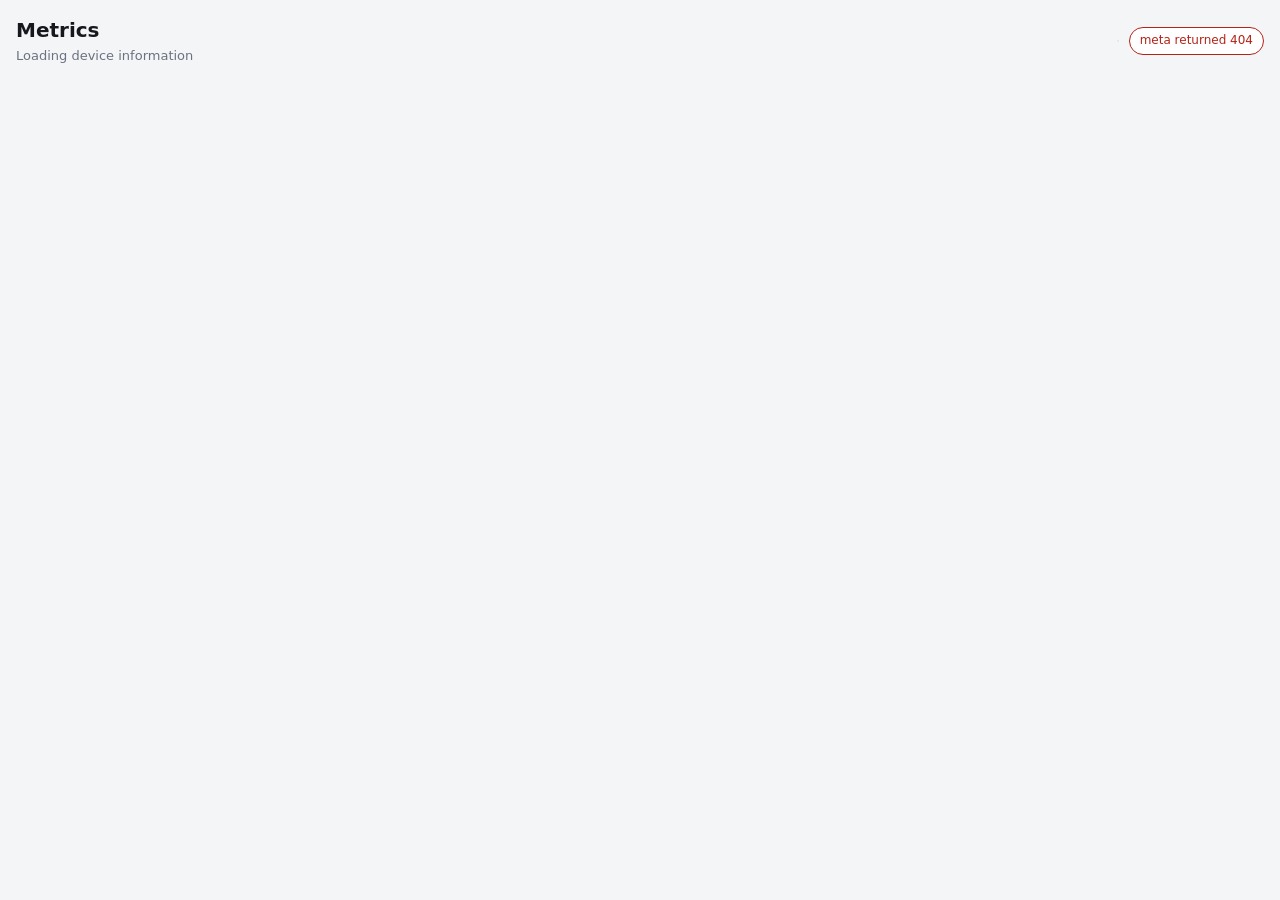
==== app/html/index.html @ 88a49cd1 "Initial Metrics Dashboard ACAP Samples /proc and /sys once a second into three ring buffers (1s, 15s" ====
<!doctype html>
<html lang="en">
  <head>
    <meta charset="utf-8" />
    <meta name="viewport" content="width=device-width, initial-scale=1" />
    <title>Metrics Dashboard</title>
    <link rel="stylesheet" href="vendor/uPlot.min.css" />
    <link rel="stylesheet" href="style.css" />
  </head>
  <body>
    <header class="topbar">
      <div class="identity">
        <h1 id="device-model">Metrics</h1>
        <p id="device-detail">Loading device information</p>
      </div>
      <div class="controls">
        <div class="ranges" id="ranges" role="group" aria-label="Time range"></div>
        <span class="pill" id="status">connecting</span>
      </div>
    </header>

    <p class="banner" id="banner" hidden></p>

    <section class="cards" id="cards"></section>

    <section class="charts" id="charts"></section>

    <footer class="footer">
      <span id="footer-text"></span>
    </footer>

    <script src="vendor/uPlot.iife.min.js"></script>
    <script src="app.js"></script>
  </body>
</html>
---- app/html/vendor/uPlot.min.css ----
.uplot, .uplot *, .uplot *::before, .uplot *::after {box-sizing: border-box;}.uplot {font-family: system-ui, -apple-system, "Segoe UI", Roboto, "Helvetica Neue", Arial, "Noto Sans", sans-serif, "Apple Color Emoji", "Segoe UI Emoji", "Segoe UI Symbol", "Noto Color Emoji";line-height: 1.5;width: min-content;}.u-title {text-align: center;font-size: 18px;font-weight: bold;}.u-wrap {position: relative;user-select: none;}.u-over, .u-under {position: absolute;}.u-under {overflow: hidden;}.uplot canvas {display: block;position: relative;width: 100%;height: 100%;}.u-axis {position: absolute;}.u-legend {font-size: 14px;margin: auto;text-align: center;}.u-inline {display: block;}.u-inline * {display: inline-block;}.u-inline tr {margin-right: 16px;}.u-legend th {font-weight: 600;}.u-legend th > * {vertical-align: middle;display: inline-block;}.u-legend .u-marker {width: 1em;height: 1em;margin-right: 4px;background-clip: padding-box !important;}.u-inline.u-live th::after {content: ":";vertical-align: middle;}.u-inline:not(.u-live) .u-value {display: none;}.u-series > * {padding: 4px;}.u-series th {cursor: pointer;}.u-legend .u-off > * {opacity: 0.3;}.u-select {background: rgba(0,0,0,0.07);position: absolute;pointer-events: none;}.u-cursor-x, .u-cursor-y {position: absolute;left: 0;top: 0;pointer-events: none;will-change: transform;}.u-hz .u-cursor-x, .u-vt .u-cursor-y {height: 100%;border-right: 1px dashed #607D8B;}.u-hz .u-cursor-y, .u-vt .u-cursor-x {width: 100%;border-bottom: 1px dashed #607D8B;}.u-cursor-pt {position: absolute;top: 0;left: 0;border-radius: 50%;border: 0 solid;pointer-events: none;will-change: transform;/*this has to be !important since we set inline "background" shorthand */background-clip: padding-box !important;}.u-axis.u-off, .u-select.u-off, .u-cursor-x.u-off, .u-cursor-y.u-off, .u-cursor-pt.u-off {display: none;}
---- app/html/style.css ----
:root {
  color-scheme: light dark;
  --bg: #f4f5f7;
  --panel: #ffffff;
  --border: #dcdfe4;
  --text: #16181d;
  --muted: #6b7280;
  --accent: #0b7285;
  --warn: #b26b00;
  --bad: #b42318;
  --good: #187d4a;
}

@media (prefers-color-scheme: dark) {
  :root {
    --bg: #14161a;
    --panel: #1c1f25;
    --border: #2c313a;
    --text: #e6e8ec;
    --muted: #9aa1ac;
    --accent: #4dd0e1;
    --warn: #e3a008;
    --bad: #f97066;
    --good: #47cd89;
  }
}

* {
  box-sizing: border-box;
}

body {
  margin: 0;
  padding: 16px;
  background: var(--bg);
  color: var(--text);
  font: 14px/1.45 system-ui, -apple-system, "Segoe UI", Roboto, sans-serif;
}

.topbar {
  display: flex;
  flex-wrap: wrap;
  gap: 12px;
  align-items: center;
  justify-content: space-between;
  margin-bottom: 16px;
}

.identity h1 {
  margin: 0;
  font-size: 20px;
  font-weight: 600;
}

.identity p {
  margin: 2px 0 0;
  color: var(--muted);
  font-size: 13px;
}

.controls {
  display: flex;
  align-items: center;
  gap: 10px;
}

.ranges {
  display: flex;
  border: 1px solid var(--border);
  border-radius: 8px;
  overflow: hidden;
  background: var(--panel);
}

.ranges button {
  border: 0;
  padding: 7px 12px;
  background: transparent;
  color: var(--text);
  font: inherit;
  cursor: pointer;
}

.ranges button + button {
  border-left: 1px solid var(--border);
}

.ranges button[aria-pressed="true"] {
  background: var(--accent);
  color: #fff;
}

.pill {
  padding: 4px 10px;
  border-radius: 999px;
  border: 1px solid var(--border);
  background: var(--panel);
  color: var(--muted);
  font-size: 12px;
}

.pill.live {
  color: var(--good);
  border-color: var(--good);
}

.pill.error {
  color: var(--bad);
  border-color: var(--bad);
}

.banner {
  margin: 0 0 16px;
  padding: 10px 14px;
  border: 1px solid var(--warn);
  border-left-width: 4px;
  border-radius: 8px;
  background: var(--panel);
  color: var(--text);
  font-size: 13px;
}

.cards {
  display: grid;
  grid-template-columns: repeat(auto-fill, minmax(170px, 1fr));
  gap: 12px;
  margin-bottom: 20px;
}

.card {
  padding: 12px 14px;
  border: 1px solid var(--border);
  border-radius: 10px;
  background: var(--panel);
}

.card .label {
  color: var(--muted);
  font-size: 12px;
  text-transform: uppercase;
  letter-spacing: 0.04em;
}

.card .value {
  margin-top: 4px;
  font-size: 24px;
  font-variant-numeric: tabular-nums;
  font-weight: 600;
}

.card .sub {
  color: var(--muted);
  font-size: 12px;
}

.card.warn .value {
  color: var(--warn);
}

.card.bad .value {
  color: var(--bad);
}

.charts {
  display: grid;
  grid-template-columns: repeat(auto-fill, minmax(420px, 1fr));
  gap: 14px;
}

.chart {
  padding: 12px 14px 6px;
  border: 1px solid var(--border);
  border-radius: 10px;
  background: var(--panel);
  overflow: hidden;
}

.chart h2 {
  margin: 0 0 8px;
  font-size: 14px;
  font-weight: 600;
}

.footer {
  margin-top: 20px;
  color: var(--muted);
  font-size: 12px;
}

.u-legend {
  font-size: 12px;
}
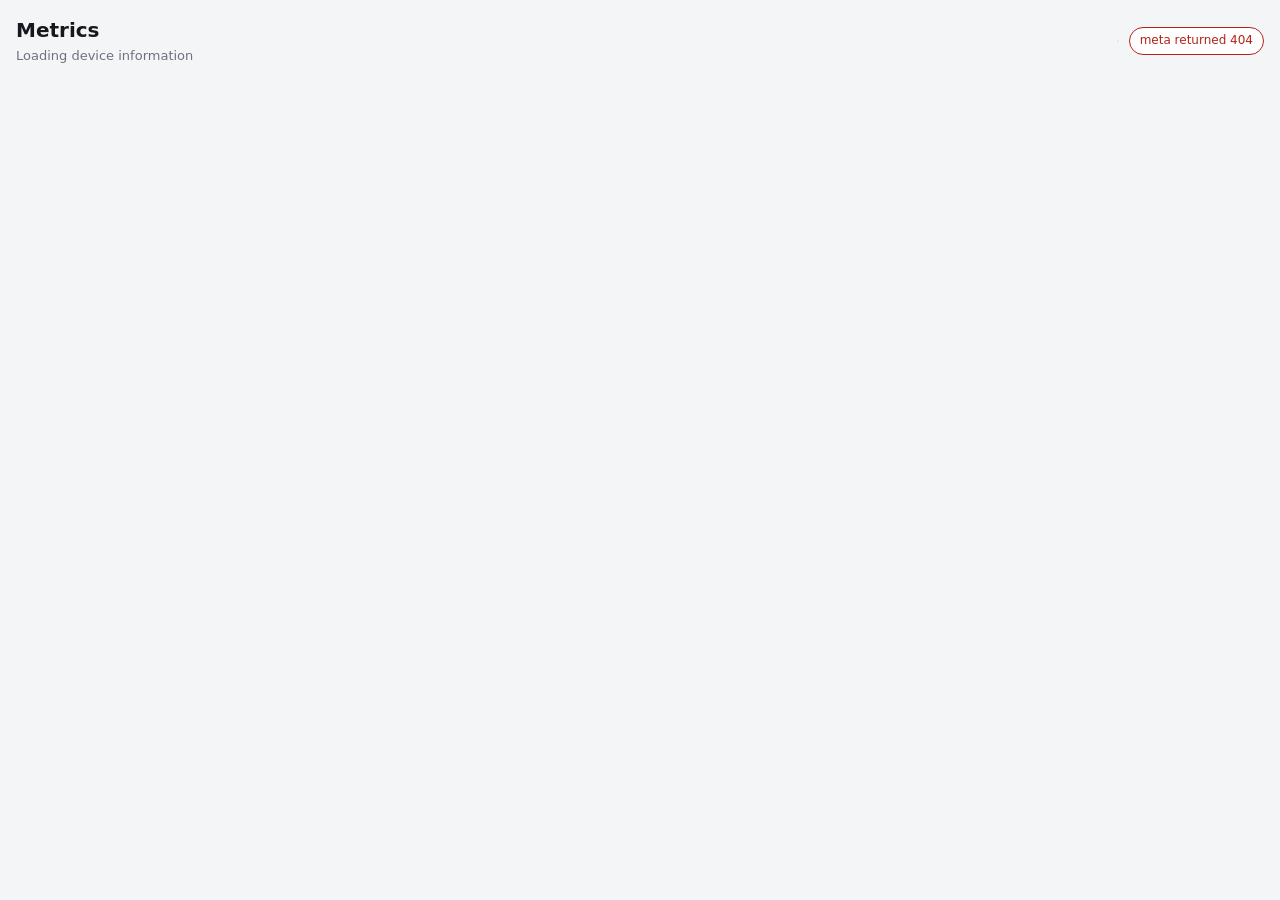
==== commit f7128c8a: "Add a settings page for sampling and MQTT MQTT was only reachable through curl or the raw Axis param" ====
--- a/app/html/index.html
+++ b/app/html/index.html
@@ -16,8 +16,54 @@
       <div class="controls">
         <div class="ranges" id="ranges" role="group" aria-label="Time range"></div>
         <span class="pill" id="status">connecting</span>
+        <button type="button" class="ghost" id="settings-open" hidden>Settings</button>
       </div>
     </header>
+
+    <dialog id="settings" class="settings">
+      <form method="dialog" id="settings-form">
+        <h2>Settings</h2>
+
+        <fieldset>
+          <legend>Sampling</legend>
+          <label>
+            <span>Interval</span>
+            <input type="number" name="SampleInterval" min="1" max="10" step="1" />
+            <small>Seconds between samples. A slower interval lengthens the fine-grained window.</small>
+          </label>
+        </fieldset>
+
+        <fieldset>
+          <legend>MQTT <span class="pill" id="mqtt-state">disabled</span></legend>
+          <label class="check">
+            <input type="checkbox" name="MqttEnabled" /><span>Publish to a broker</span>
+          </label>
+          <div class="grid">
+            <label><span>Host</span><input type="text" name="MqttHost" placeholder="broker.example.com" /></label>
+            <label><span>Port</span><input type="number" name="MqttPort" min="1" max="65535" /></label>
+            <label><span>Username</span><input type="text" name="MqttUsername" autocomplete="off" /></label>
+            <label><span>Password</span><input type="password" name="MqttPassword" autocomplete="new-password" /></label>
+            <label><span>Topic prefix</span><input type="text" name="MqttTopicPrefix" /></label>
+            <label><span>Publish every</span><input type="number" name="MqttInterval" min="1" max="3600" /></label>
+          </div>
+          <label class="check">
+            <input type="checkbox" name="MqttTls" /><span>Use TLS</span>
+          </label>
+          <label class="check">
+            <input type="checkbox" name="MqttDiscovery" /><span>Home Assistant discovery</span>
+          </label>
+          <label class="check">
+            <input type="checkbox" name="MqttDiscoveryAll" /><span>Discover every metric, not just the essentials</span>
+          </label>
+        </fieldset>
+
+        <p class="form-error" id="settings-error" hidden></p>
+        <menu>
+          <button type="button" class="ghost" id="settings-cancel">Cancel</button>
+          <button type="button" class="primary" id="settings-save">Save</button>
+        </menu>
+      </form>
+    </dialog>
 
     <p class="banner" id="banner" hidden></p>
 
--- a/app/html/style.css
+++ b/app/html/style.css
@@ -190,3 +190,121 @@
 .u-legend {
   font-size: 12px;
 }
+
+button.ghost,
+button.primary {
+  padding: 7px 14px;
+  border-radius: 8px;
+  border: 1px solid var(--border);
+  background: var(--panel);
+  color: var(--text);
+  font: inherit;
+  cursor: pointer;
+}
+
+button.primary {
+  background: var(--accent);
+  border-color: var(--accent);
+  color: #fff;
+}
+
+.settings {
+  width: min(640px, 92vw);
+  padding: 0;
+  border: 1px solid var(--border);
+  border-radius: 12px;
+  background: var(--panel);
+  color: var(--text);
+}
+
+.settings::backdrop {
+  background: rgb(0 0 0 / 45%);
+}
+
+.settings form {
+  padding: 18px 20px;
+}
+
+.settings h2 {
+  margin: 0 0 14px;
+  font-size: 17px;
+}
+
+.settings fieldset {
+  margin: 0 0 14px;
+  padding: 12px 14px;
+  border: 1px solid var(--border);
+  border-radius: 10px;
+}
+
+.settings legend {
+  padding: 0 6px;
+  font-size: 12px;
+  font-weight: 600;
+  text-transform: uppercase;
+  letter-spacing: 0.04em;
+  color: var(--muted);
+}
+
+.settings .grid {
+  display: grid;
+  grid-template-columns: repeat(auto-fit, minmax(230px, 1fr));
+  gap: 10px;
+}
+
+.settings label {
+  display: block;
+  margin-bottom: 8px;
+}
+
+.settings label > span {
+  display: block;
+  margin-bottom: 3px;
+  font-size: 12px;
+  color: var(--muted);
+}
+
+.settings label.check {
+  display: flex;
+  align-items: center;
+  gap: 8px;
+}
+
+.settings label.check > span {
+  margin: 0;
+  font-size: 14px;
+  color: var(--text);
+}
+
+.settings input[type="text"],
+.settings input[type="password"],
+.settings input[type="number"] {
+  width: 100%;
+  padding: 7px 9px;
+  border: 1px solid var(--border);
+  border-radius: 7px;
+  background: var(--bg);
+  color: var(--text);
+  font: inherit;
+}
+
+.settings small {
+  display: block;
+  margin-top: 3px;
+  color: var(--muted);
+  font-size: 12px;
+}
+
+.settings menu {
+  display: flex;
+  justify-content: flex-end;
+  gap: 8px;
+  margin: 0;
+  padding: 0;
+}
+
+.form-error {
+  margin: 0 0 12px;
+  color: var(--bad);
+  font-size: 13px;
+}
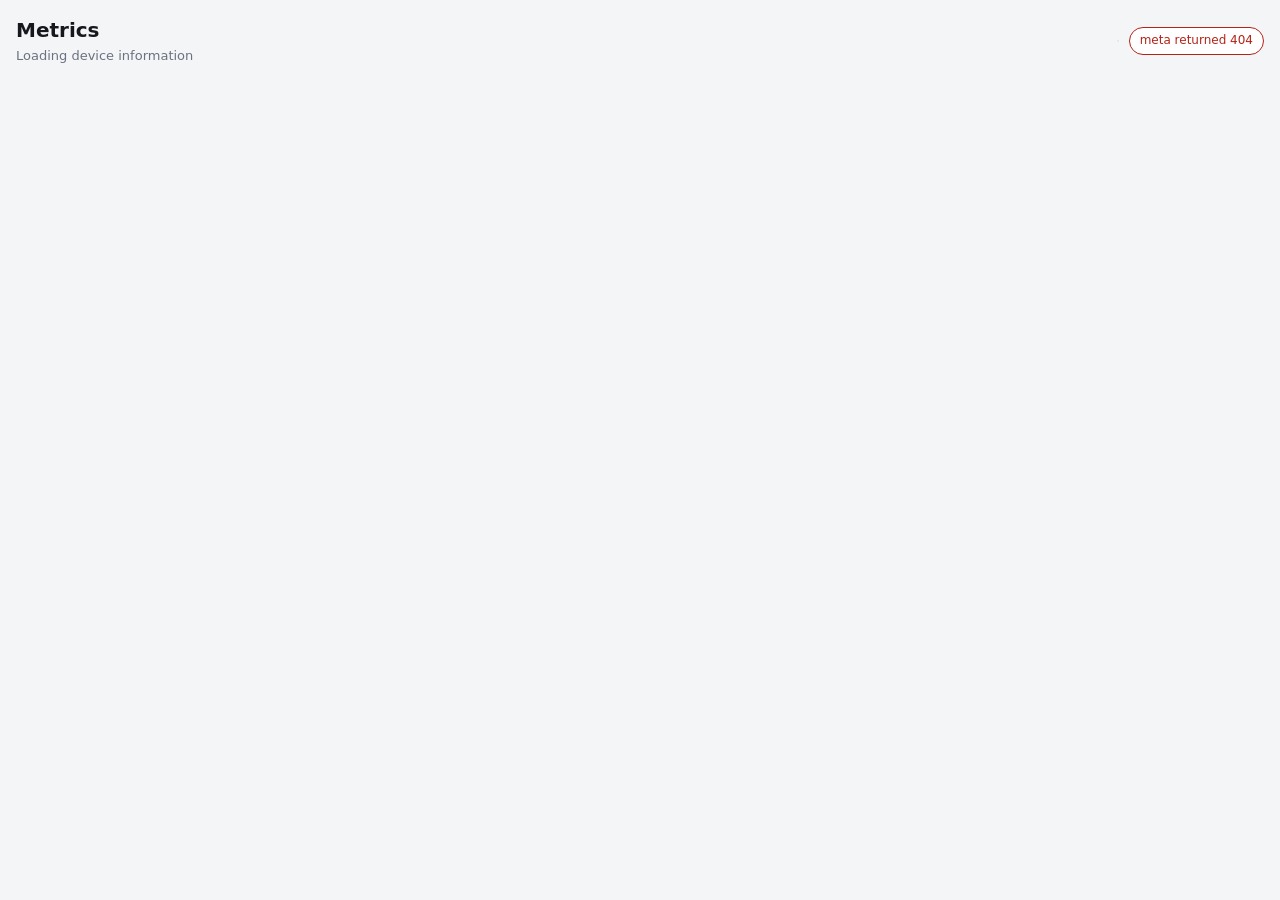
==== commit 5efd2b0c: "Add threshold alerting with Axis events Rules watch one metric each and fire only once the condition" ====
--- a/app/html/index.html
+++ b/app/html/index.html
@@ -67,6 +67,8 @@
 
     <p class="banner" id="banner" hidden></p>
 
+    <section class="alerts" id="alerts" hidden></section>
+
     <section class="cards" id="cards"></section>
 
     <section class="charts" id="charts"></section>
--- a/app/html/style.css
+++ b/app/html/style.css
@@ -120,6 +120,32 @@
   font-size: 13px;
 }
 
+.alerts {
+  margin-bottom: 16px;
+}
+
+.alert {
+  display: flex;
+  flex-wrap: wrap;
+  gap: 8px;
+  align-items: baseline;
+  padding: 10px 14px;
+  margin-bottom: 8px;
+  border: 1px solid var(--bad);
+  border-left-width: 4px;
+  border-radius: 8px;
+  background: var(--panel);
+}
+
+.alert .alert-name {
+  font-weight: 600;
+}
+
+.alert .alert-detail {
+  color: var(--muted);
+  font-size: 13px;
+}
+
 .cards {
   display: grid;
   grid-template-columns: repeat(auto-fill, minmax(170px, 1fr));
@@ -191,6 +217,20 @@
   font-size: 12px;
 }
 
+/* uPlot keys the legend with a hollow square, which reads poorly for line
+ * series. Collapsing the box to its top border reuses the inline colour uPlot
+ * already sets and draws a short line instead. */
+.u-legend .u-marker {
+  width: 16px;
+  height: 0;
+  border-top-width: 3px !important;
+  border-right-width: 0 !important;
+  border-bottom-width: 0 !important;
+  border-left-width: 0 !important;
+  border-radius: 2px;
+  vertical-align: middle;
+}
+
 button.ghost,
 button.primary {
   padding: 7px 14px;
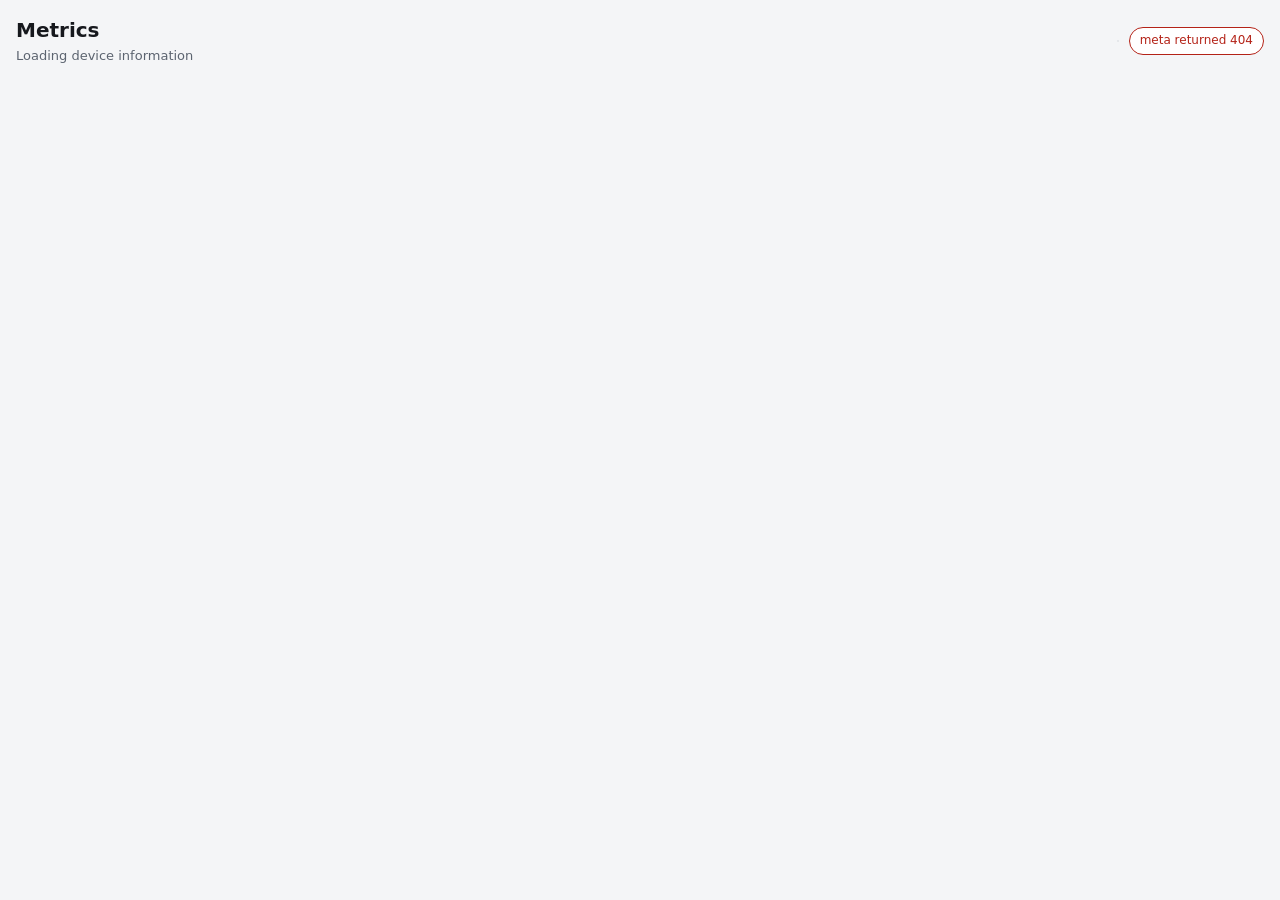
==== commit d34f8625: "Let users choose displayed and transmitted metrics, and pick a theme Display and transmit are separa" ====
--- a/app/html/index.html
+++ b/app/html/index.html
@@ -23,6 +23,28 @@
     <dialog id="settings" class="settings">
       <form method="dialog" id="settings-form">
         <h2>Settings</h2>
+
+        <fieldset>
+          <legend>Appearance</legend>
+          <label>
+            <span>Theme</span>
+            <select id="theme-select">
+              <option value="auto">Match system</option>
+              <option value="light">Light</option>
+              <option value="dark">Dark</option>
+            </select>
+          </label>
+        </fieldset>
+
+        <fieldset>
+          <legend>Metrics</legend>
+          <small>
+            Display controls what the dashboard charts. Transmit controls what leaves the device
+            over MQTT. Everything is collected and available on the API either way.
+          </small>
+          <div class="metric-head"><span>Metric</span><span>Display</span><span>Transmit</span></div>
+          <div class="metric-list" id="metric-list"></div>
+        </fieldset>
 
         <fieldset>
           <legend>Sampling</legend>
--- a/app/html/style.css
+++ b/app/html/style.css
@@ -4,25 +4,44 @@
   --panel: #ffffff;
   --border: #dcdfe4;
   --text: #16181d;
-  --muted: #6b7280;
-  --accent: #0b7285;
-  --warn: #b26b00;
+  --muted: #5c6470;
+  --accent: #0b6b7d;
+  --accent-text: #ffffff;
+  --grid: rgb(0 0 0 / 9%);
+  --warn: #9a5b00;
   --bad: #b42318;
-  --good: #187d4a;
-}
-
+  --good: #14663c;
+}
+
+/* Kept in one place so "auto" and an explicit dark choice cannot drift apart. */
 @media (prefers-color-scheme: dark) {
-  :root {
-    --bg: #14161a;
-    --panel: #1c1f25;
-    --border: #2c313a;
-    --text: #e6e8ec;
-    --muted: #9aa1ac;
-    --accent: #4dd0e1;
-    --warn: #e3a008;
-    --bad: #f97066;
-    --good: #47cd89;
+  :root:not([data-theme="light"]) {
+    --bg: #13151a;
+    --panel: #1d2027;
+    --border: #363d49;
+    --text: #eef0f4;
+    --muted: #aab2bd;
+    --accent: #4fc3d9;
+    --accent-text: #0a1016;
+    --grid: rgb(255 255 255 / 11%);
+    --warn: #f0b429;
+    --bad: #ff8a80;
+    --good: #5bd68f;
   }
+}
+
+:root[data-theme="dark"] {
+  --bg: #13151a;
+  --panel: #1d2027;
+  --border: #363d49;
+  --text: #eef0f4;
+  --muted: #aab2bd;
+  --accent: #4fc3d9;
+  --accent-text: #0a1016;
+  --grid: rgb(255 255 255 / 11%);
+  --warn: #f0b429;
+  --bad: #ff8a80;
+  --good: #5bd68f;
 }
 
 * {
@@ -87,7 +106,7 @@
 
 .ranges button[aria-pressed="true"] {
   background: var(--accent);
-  color: #fff;
+  color: var(--accent-text);
 }
 
 .pill {
@@ -205,6 +224,57 @@
   margin: 0 0 8px;
   font-size: 14px;
   font-weight: 600;
+}
+
+.metric-list {
+  max-height: 340px;
+  overflow-y: auto;
+  border: 1px solid var(--border);
+  border-radius: 8px;
+}
+
+.metric-group summary {
+  padding: 7px 10px;
+  background: var(--bg);
+  cursor: pointer;
+  font-weight: 600;
+  font-size: 13px;
+  position: sticky;
+  top: 0;
+}
+
+.metric-row {
+  display: grid;
+  grid-template-columns: 1fr 70px 70px;
+  gap: 6px;
+  align-items: center;
+  padding: 4px 10px;
+  font-size: 13px;
+}
+
+.metric-row:nth-child(odd) {
+  background: color-mix(in srgb, var(--bg) 55%, transparent);
+}
+
+.metric-row code {
+  color: var(--muted);
+  font-size: 12px;
+}
+
+.metric-head {
+  display: grid;
+  grid-template-columns: 1fr 70px 70px;
+  gap: 6px;
+  padding: 4px 10px;
+  color: var(--muted);
+  font-size: 12px;
+  text-transform: uppercase;
+  letter-spacing: 0.04em;
+}
+
+.metric-row input,
+.metric-group summary input {
+  justify-self: center;
 }
 
 .footer {
@@ -245,7 +315,7 @@
 button.primary {
   background: var(--accent);
   border-color: var(--accent);
-  color: #fff;
+  color: var(--accent-text);
 }
 
 .settings {
@@ -318,7 +388,8 @@
 
 .settings input[type="text"],
 .settings input[type="password"],
-.settings input[type="number"] {
+.settings input[type="number"],
+.settings select {
   width: 100%;
   padding: 7px 9px;
   border: 1px solid var(--border);
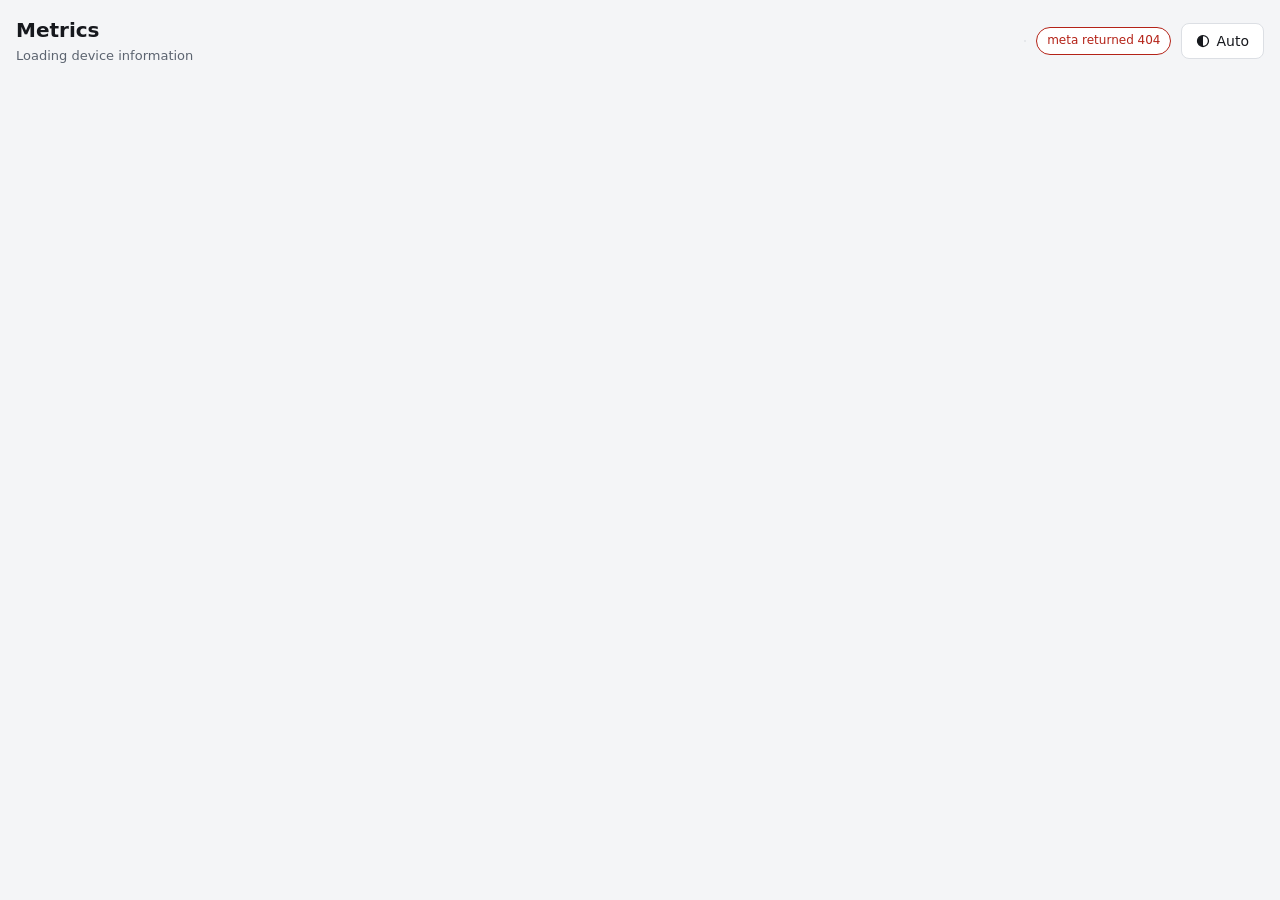
==== commit df250df8: "Curate the Home Assistant entities and fix three MQTT faults The default entity set was the wrong me" ====
--- a/app/html/index.html
+++ b/app/html/index.html
@@ -16,6 +16,13 @@
       <div class="controls">
         <div class="ranges" id="ranges" role="group" aria-label="Time range"></div>
         <span class="pill" id="status">connecting</span>
+        <button type="button" class="ghost theme-toggle" id="theme-toggle">
+          <svg viewBox="0 0 16 16" width="14" height="14" aria-hidden="true" focusable="false">
+            <circle cx="8" cy="8" r="6.25" fill="none" stroke="currentColor" stroke-width="1.5" />
+            <path d="M8 1.75a6.25 6.25 0 0 0 0 12.5z" fill="currentColor" />
+          </svg>
+          <span id="theme-label">Auto</span>
+        </button>
         <button type="button" class="ghost" id="settings-open" hidden>Settings</button>
       </div>
     </header>
@@ -25,18 +32,6 @@
         <h2>Settings</h2>
 
         <fieldset>
-          <legend>Appearance</legend>
-          <label>
-            <span>Theme</span>
-            <select id="theme-select">
-              <option value="auto">Match system</option>
-              <option value="light">Light</option>
-              <option value="dark">Dark</option>
-            </select>
-          </label>
-        </fieldset>
-
-        <fieldset>
           <legend>Metrics</legend>
           <small>
             Display controls what the dashboard charts. Transmit controls what leaves the device
@@ -44,6 +39,27 @@
           </small>
           <div class="metric-head"><span>Metric</span><span>Display</span><span>Transmit</span></div>
           <div class="metric-list" id="metric-list"></div>
+        </fieldset>
+
+        <fieldset>
+          <legend>Alert rules</legend>
+          <small>
+            A rule fires once its condition has held for the whole duration, which keeps a brief
+            spike from raising an alarm. Firing rules appear on the dashboard, raise a device event
+            and are published to MQTT. Built-in rules can be adjusted or switched off but not
+            deleted.
+          </small>
+          <div class="rule-head rule-columns">
+            <span>Name</span>
+            <span>Metric</span>
+            <span>Condition</span>
+            <span>Threshold</span>
+            <span>Held for</span>
+            <span>On</span>
+            <span></span>
+          </div>
+          <div class="rule-list" id="rule-list"></div>
+          <button type="button" class="ghost" id="rule-add">Add rule</button>
         </fieldset>
 
         <fieldset>
@@ -79,6 +95,38 @@
           </label>
         </fieldset>
 
+        <fieldset>
+          <legend>InfluxDB <span class="pill" id="influx-state">disabled</span></legend>
+          <small>
+            Writes the transmitted metrics as line protocol. Everything goes into one measurement,
+            one field per metric, tagged with the device serial and model.
+          </small>
+          <label class="check">
+            <input type="checkbox" name="InfluxEnabled" /><span>Write to InfluxDB</span>
+          </label>
+          <div class="grid">
+            <label>
+              <span>Version</span>
+              <select name="InfluxVersion">
+                <option value="v2">2.x</option>
+                <option value="v1">1.x</option>
+              </select>
+            </label>
+            <label><span>Server URL</span><input type="text" name="InfluxUrl" placeholder="http://influx.example.com:8086" /></label>
+            <label><span id="influx-database-label">Bucket</span><input type="text" name="InfluxDatabase" /></label>
+            <label><span>Publish every</span><input type="number" name="InfluxInterval" min="1" max="3600" /></label>
+            <label><span>Measurement</span><input type="text" name="InfluxMeasurement" /></label>
+          </div>
+          <div class="grid" id="influx-v2-fields">
+            <label><span>Organisation</span><input type="text" name="InfluxOrg" /></label>
+            <label><span>API token</span><input type="password" name="InfluxToken" autocomplete="new-password" /></label>
+          </div>
+          <div class="grid" id="influx-v1-fields">
+            <label><span>Username</span><input type="text" name="InfluxUsername" autocomplete="off" /></label>
+            <label><span>Password</span><input type="password" name="InfluxPassword" autocomplete="new-password" /></label>
+          </div>
+        </fieldset>
+
         <p class="form-error" id="settings-error" hidden></p>
         <menu>
           <button type="button" class="ghost" id="settings-cancel">Cancel</button>
@@ -95,6 +143,19 @@
 
     <section class="charts" id="charts"></section>
 
+    <section class="panel" id="procs-panel" hidden>
+      <div class="panel-head">
+        <h2>Top processes</h2>
+        <span class="panel-note" id="procs-note"></span>
+      </div>
+      <table class="procs">
+        <thead>
+          <tr><th>Process</th><th>PID</th><th class="num">CPU</th><th class="num">Memory</th></tr>
+        </thead>
+        <tbody id="procs-body"></tbody>
+      </table>
+    </section>
+
     <footer class="footer">
       <span id="footer-text"></span>
     </footer>
--- a/app/html/style.css
+++ b/app/html/style.css
@@ -226,6 +226,168 @@
   font-weight: 600;
 }
 
+.panel {
+  margin-top: 20px;
+  padding: 12px 14px;
+  border: 1px solid var(--border);
+  border-radius: 10px;
+  background: var(--panel);
+}
+
+.panel-head {
+  display: flex;
+  flex-wrap: wrap;
+  gap: 10px;
+  align-items: baseline;
+  margin-bottom: 8px;
+}
+
+.panel-head h2 {
+  margin: 0;
+  font-size: 14px;
+  font-weight: 600;
+}
+
+.panel-note {
+  color: var(--muted);
+  font-size: 12px;
+}
+
+table.procs {
+  width: 100%;
+  border-collapse: collapse;
+  font-size: 13px;
+}
+
+table.procs th {
+  padding: 4px 8px;
+  text-align: left;
+  color: var(--muted);
+  font-size: 12px;
+  font-weight: 600;
+  text-transform: uppercase;
+  letter-spacing: 0.04em;
+  border-bottom: 1px solid var(--border);
+}
+
+table.procs td {
+  padding: 4px 8px;
+  font-variant-numeric: tabular-nums;
+}
+
+table.procs tr:nth-child(even) td {
+  background: color-mix(in srgb, var(--bg) 55%, transparent);
+}
+
+table.procs .num {
+  text-align: right;
+}
+
+.rule-list {
+  display: grid;
+  gap: 4px;
+  margin-bottom: 10px;
+}
+
+/* Name, metric, condition, threshold, duration, enabled, delete. */
+.rule-columns {
+  grid-template-columns: 1.2fr 1.6fr 8.5rem 8.5rem 8rem auto 2rem;
+}
+
+.rule-head,
+.rule {
+  display: grid;
+  gap: 8px;
+  align-items: center;
+}
+
+.rule-head {
+  padding: 0 8px;
+  color: var(--muted);
+  font-size: 11px;
+  font-weight: 600;
+  text-transform: uppercase;
+  letter-spacing: 0.04em;
+}
+
+.rule {
+  padding: 6px 8px;
+  border: 1px solid var(--border);
+  border-radius: 8px;
+}
+
+.rule:nth-child(odd) {
+  background: color-mix(in srgb, var(--bg) 45%, transparent);
+}
+
+.settings .rule input,
+.settings .rule select {
+  width: 100%;
+  min-width: 0;
+  margin: 0;
+}
+
+/* Overrides the dialog's own "label > span is a block" rule, which would
+   otherwise drop the unit onto its own line under the field. */
+.settings .rule .with-unit {
+  display: flex;
+  align-items: center;
+  gap: 5px;
+  margin: 0;
+}
+
+.settings .rule .with-unit small {
+  display: inline;
+  margin: 0;
+  color: var(--muted);
+  font-size: 11px;
+  white-space: nowrap;
+}
+
+.settings .rule label.check {
+  justify-content: center;
+  margin: 0;
+}
+
+.rule button[data-remove] {
+  padding: 3px 8px;
+  font-size: 15px;
+  line-height: 1;
+}
+
+.rule .rule-locked {
+  color: var(--muted);
+  text-align: center;
+  font-size: 14px;
+  cursor: help;
+}
+
+@media (max-width: 900px) {
+  .rule-head {
+    display: none;
+  }
+
+  .rule {
+    grid-template-columns: 1fr 1fr;
+  }
+}
+
+.theme-toggle {
+  display: inline-flex;
+  align-items: center;
+  gap: 6px;
+}
+
+/* The half-filled disc turns with the theme, so the button shows its state
+   without needing three different icons. */
+.theme-toggle svg {
+  transition: transform 0.2s ease;
+}
+
+:root[data-theme="dark"] .theme-toggle svg {
+  transform: rotate(180deg);
+}
+
 .metric-list {
   max-height: 340px;
   overflow-y: auto;
@@ -319,7 +481,7 @@
 }
 
 .settings {
-  width: min(640px, 92vw);
+  width: min(1080px, 95vw);
   padding: 0;
   border: 1px solid var(--border);
   border-radius: 12px;
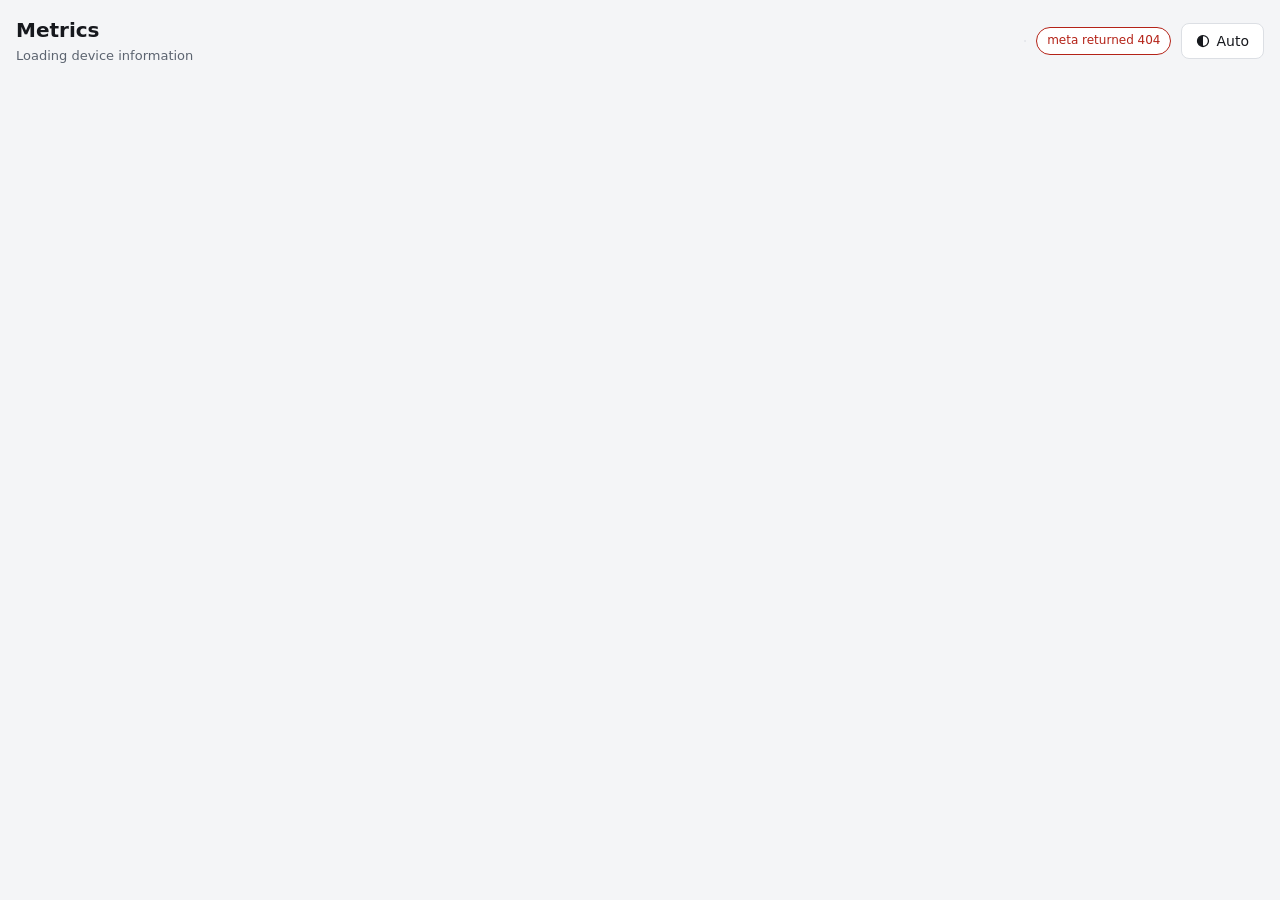
==== commit ba6fdc9e: "Report video memory, DLPU inferences and loaded models Video memory comes from the Cmax pool in /pro" ====
--- a/app/html/index.html
+++ b/app/html/index.html
@@ -156,6 +156,19 @@
       </table>
     </section>
 
+    <section class="panel" id="dlpu-panel" hidden>
+      <div class="panel-head">
+        <h2>Loaded models</h2>
+        <span class="panel-note" id="dlpu-note"></span>
+      </div>
+      <table class="procs">
+        <thead>
+          <tr><th>Model</th><th>Device</th><th class="num">Size</th></tr>
+        </thead>
+        <tbody id="dlpu-body"></tbody>
+      </table>
+    </section>
+
     <footer class="footer">
       <span id="footer-text"></span>
     </footer>
